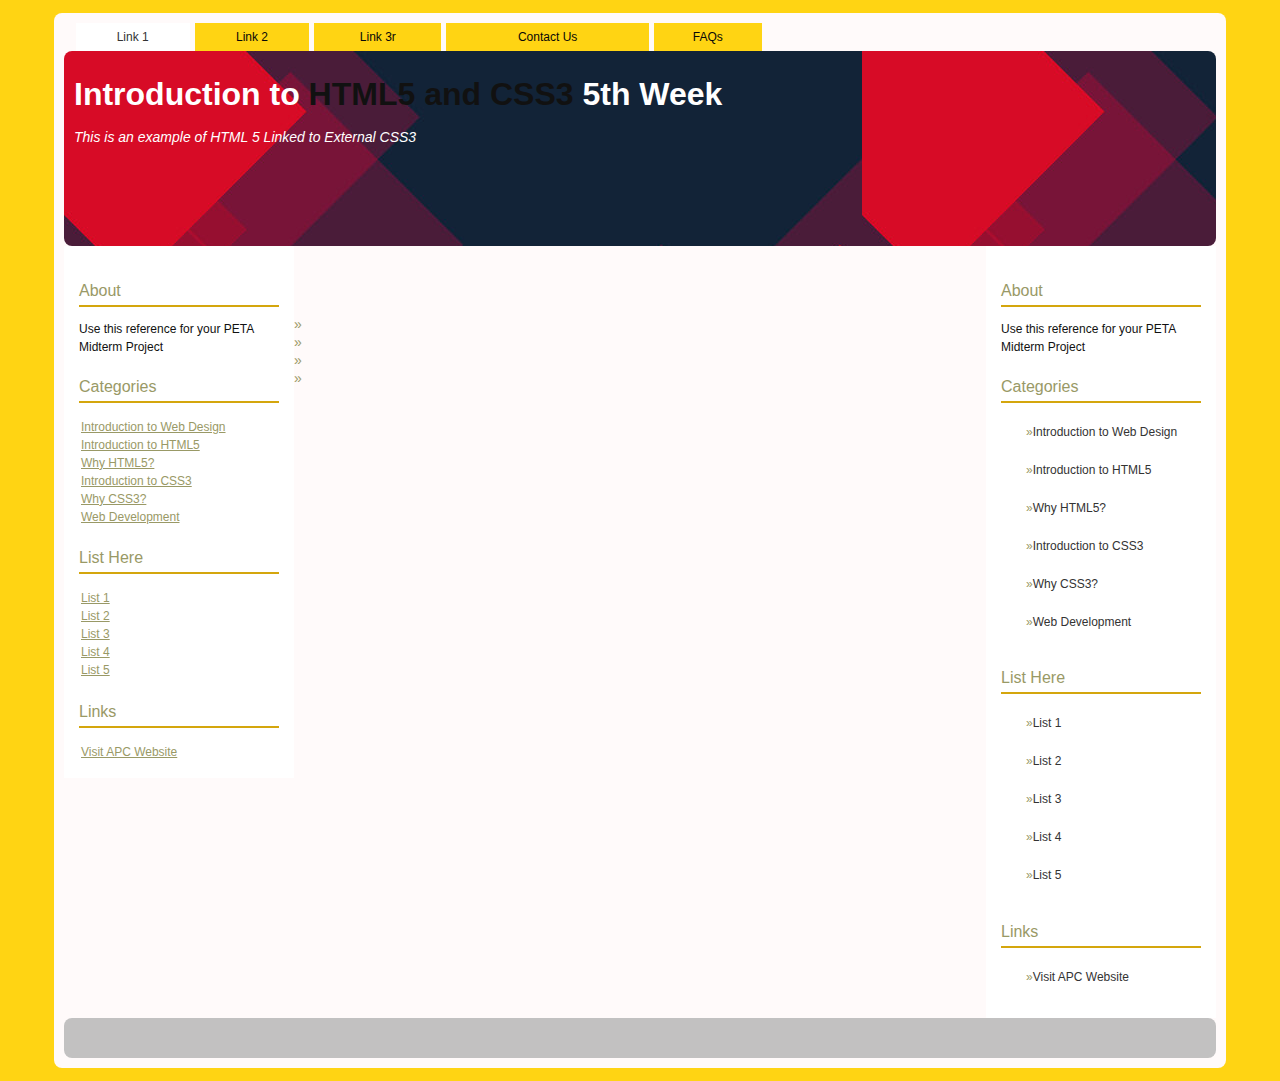
==== index.html @ c83baf81 "Add files via upload" ====
<!DOCTYPE html>
<html lang="en">
<head>
    <meta charset="UTF-8">
    <meta http-equiv="X-UA-Compatible" content="IE=edge">
    <meta name="viewport" content="width=device-width, initial-scale=1.0">
    <title>Document</title>
    <link rel="stylesheet" href="style.css">
</head>
<body>
<!--start wrapper ADDED-->

<div id="wrapper">
<!--start body-->

<div id="body">
<!--start header/banner-->
<!--Menu-->
<!--End of Menu-->
<ul id="topnav">
    <li><a class="active">Link 1</a></li>
    <li><a href="#">Link 2</a></li>
    <li><a href="#">Link 3r</a></li>
    <li><a href="#">Contact Us</a></li>
    <li><a href="#">FAQs</a></li>
</ul>
<div id="banner">
    <h1>Introduction to <em>HTML5 and CSS3</em> 5th Week</h1>
    <p><em>This is an example of HTML 5 Linked to External CSS3</em></p>
 
</div>
<!--end of header/banner-->
    <!--Start of Sidebar-->
    <div id="sidebar">
        <h2>About</h2>
        <p>Use this reference for your PETA Midterm Project</p>
        <h2>Categories</h2>
        <ul>
            <li><a href="#">Introduction to Web Design</a></li>
            <li><a href="#">Introduction to HTML5</a></li>
            <li><a href="#">Why HTML5?</a></li>
            <li><a href="#">Introduction to CSS3</a></li>
            <li><a href="#">Why CSS3?</a></li>
            <li><a href="#">Web Development</a></li>
        </ul>
        <h2>List Here</h2>
        <ul>
            <li><a href="#">List 1</a></li>
            <li><a href="#">List 2</a></li>
            <li><a href="#">List 3</a></li>
            <li><a href="#">List 4</a></li>
            <li><a href="#">List 5</a></li>
        </ul>
        <h2>Links</h2>
        <ul>
            <li><a href="#">Visit APC Website</a></li>
        </ul>
    </div>
    <div id="sidebar-left">
        <h2>About</h2>
        <p>Use this reference for your PETA Midterm Project</p>
        <h2>Categories</h2>
        <ul>
            <li><a href="#">Introduction to Web Design</a></li>
            <li><a href="#">Introduction to HTML5</a></li>
            <li><a href="#">Why HTML5?</a></li>
            <li><a href="#">Introduction to CSS3</a></li>
            <li><a href="#">Why CSS3?</a></li>
            <li><a href="#">Web Development</a></li>
        </ul>
        <h2>List Here</h2>
        <ul>
            <li><a href="#">List 1</a></li>
            <li><a href="#">List 2</a></li>
            <li><a href="#">List 3</a></li>
            <li><a href="#">List 4</a></li>
            <li><a href="#">List 5</a></li>
        </ul>
        <h2>Links</h2>
        <ul>
            <li><a href="#">Visit APC Website</a></li>
        </ul>
    </div>
    
    <!--end of Sidebar-->
    <!--Start of Container-->
    <div id="container">
        <!--start of content-->
        <div id="content">
            <!--start of item-->
            <div class="item">
                <h1></h1>
                <p></p>              
                <blockquote><p></p></blockquote>
                <ul>
                    <li></li>
                    <li></li>
                    <li></li>
                    <li></li>
                </ul>
            </div>
            <!--Another list of Item-->
            <div class="item">
            </div>
            <!--End of List of Item-->
            <!--end of item-->
        </div>
        <!--end of content-->
    </div>
    <!--End of Container-->
</div>
<!--End of Body-->
<!--Start of Footer-->
<div id="footer">
    <p></p>
</div>
<!--End of Footer-->
</div>
<!--End of Wrapper-->
</body>
</html>
---- style.css ----
body {
    background: rgb(255, 212, 19);
    color: #111;
    margin: 0;
    font-family: 'Open Sans', sans-serif;
    font-size: 14px;
    line-height: 18px;
}
h1 {
    font-size: 20px;
    line-height: 24px;
}
h2 {
    font-size: 18px;
    line-height: 22px;
}
h3 {
    font-size: 16px;
    line-height: 20px;
}
a {
    background-color: inherit;
    color: #996;
}
blockquote {
    background-color: inherit;
    color: rgb(117, 98, 12);
    font: italic 15px "Time New Roman", serif;
    border-left: 10px solid rgb(255, 212, 19);
    padding: 2px 15px;
}
#wrapper {
    background: rgb(255, 250, 250);
    padding: 10px;
    margin: 1% auto;
    width: 90%;
    border-radius: 8px;
}
#banner {
    position: relative;
    padding: 10px;
    height: 175px;
    border: 0px;
    color: #fff;
    background-image: url(bg-banner.jpg);
    border-radius: 8px;
}
#banner h1 {
    font-size: 32px;
}
#banner h1 em {
    font-style: normal;
    text-decoration: none;
    color: #111;
}
ul#topnav {
    list-style-type: none;
    margin: 0 0 0 1%;
    display: table;
    padding: 0;
    width: 60%;
    position: top;
    bottom: 0;
}
ul#topnav li {
    display: table-cell;
    text-align: center;
}
ul#topnav li a {
background-color: rgb(255, 212, 19);
    color: rgb(8, 8, 8);
    border: none;
    display: block;
    margin-right: 5px;
    padding: 5px 0px;
    text-decoration: none;
    font-size: 12px;
}
ul#topnav li a.active,
ul#topnav li a.active:hover {
    background: #fff;
    color: #333;
}
ul#topnav li a:hover {
    background: #cc9;
    color: #111;
}
#sidebar {
    background: #fff;
    float: right;
    width: 200px;
    padding: 15px;
    font-size: 12px;
}
#sidebar-left {
    background: #fff;
    float: left;
    width: 200px;
    padding: 15px;
    font-size: 12px;
}


#sidebar h2 {
    background-color: inherit;
    color: #996;
    font:  normal 16px Arial, sans-serif;
    border-bottom: 2px solid rgb(212, 166, 13);
    padding:  8px 0 5px 0;
}
#sidebar-left h2 {
    background-color: inherit;
    color: #996;
    font:  normal 16px Arial, sans-serif;
    border-bottom: 2px solid rgb(212, 166, 13);
    padding:  8px 0 5px 0;
}

#sidebar ul {
    list-style: none;
    padding: 2px;
    margin: 0;
}
#sidebar-left ul {
    list-style: none;
    padding: 2px;
    margin: 0;
}

#sidebar ul li {
    list-style-position: inside;
    padding: 0 0 10px 20px;
    text-indent: 1px;
}

#sidebar ul li a {
    background-color: inherit;
    color: #333;
    text-decoration: none;
    padding: 5px 2px;
    display: block;
}

#sidebar ul li a:hover {
    background-color: #cc9;
    color: #fff;
}

#sidebar ul li a::before {
    content: "\00BB";
    color: #996;
}

#content {
    text-align:left;
    padding: 20px;
    margin-right: 245px;
}

#content h1 {
    font: normal 18px Arial, sans-serif;
}
#content ul li::before {
    content: "\00BB";
    color: #996;
}
#content ul {
    list-style: none;
}
#footer {
    padding: 10px;
    height: 20px;
    color: #333;
    font-size: 12px;
    background: #c2c1c1;
    clear: both;
    border-radius: 8px;
}
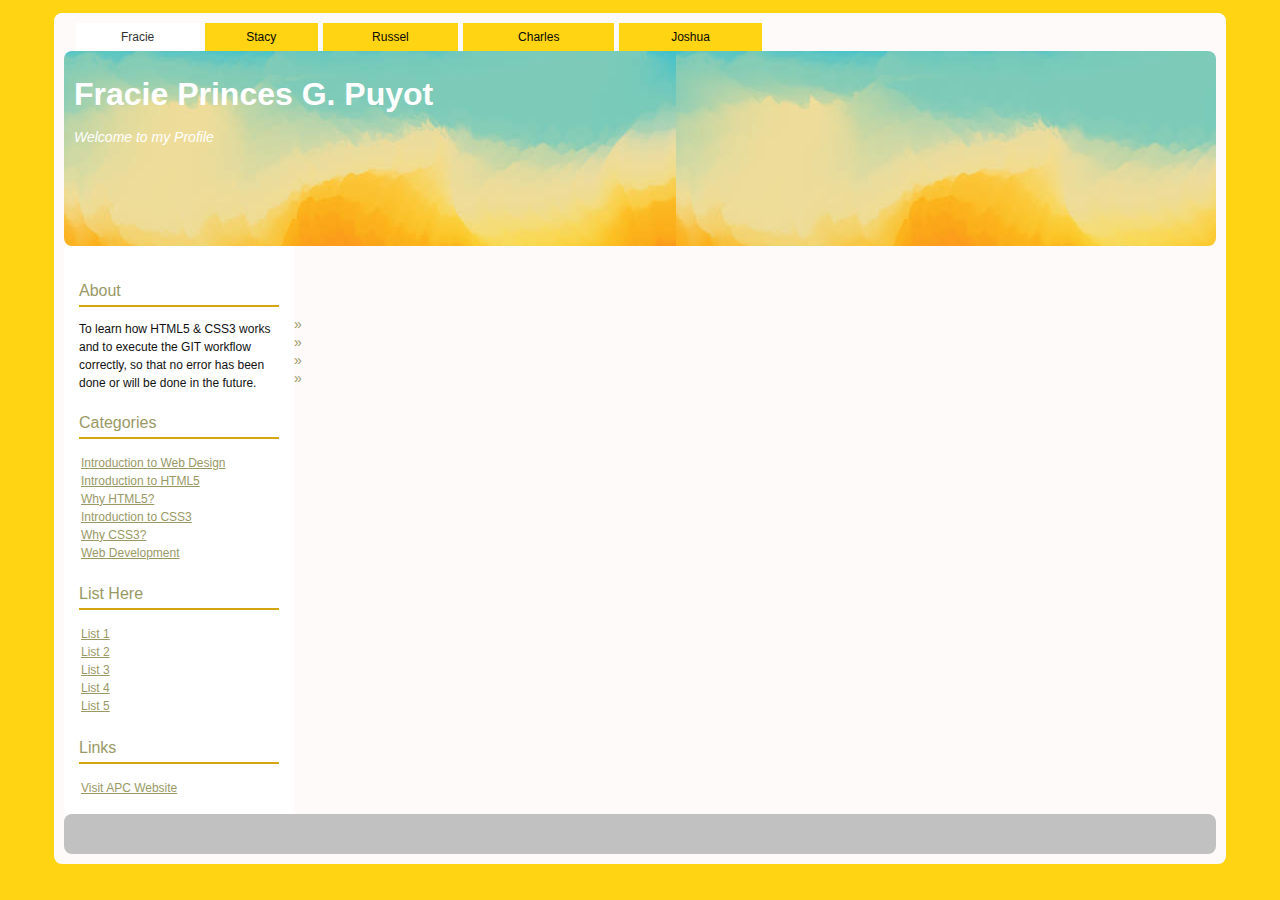
==== commit 09c64b1c: "This is the updated file" ====
--- a/index.html
+++ b/index.html
@@ -18,22 +18,24 @@
 <!--Menu-->
 <!--End of Menu-->
 <ul id="topnav">
-    <li><a class="active">Link 1</a></li>
-    <li><a href="#">Link 2</a></li>
-    <li><a href="#">Link 3r</a></li>
-    <li><a href="#">Contact Us</a></li>
-    <li><a href="#">FAQs</a></li>
+    <li><a class="active">Fracie</a></li>
+    <li><a href="#">Stacy</a></li>
+    <li><a href="#">Russel</a></li>
+    <li><a href="#">Charles</a></li>
+    <li><a href="#">Joshua</a></li>
 </ul>
 <div id="banner">
-    <h1>Introduction to <em>HTML5 and CSS3</em> 5th Week</h1>
-    <p><em>This is an example of HTML 5 Linked to External CSS3</em></p>
+    <h1>Fracie Princes G. Puyot</h1>
+    <p><em>Welcome to my Profile</em></p>
  
 </div>
 <!--end of header/banner-->
     <!--Start of Sidebar-->
-    <div id="sidebar">
+    <div id="sidebar-left">
         <h2>About</h2>
-        <p>Use this reference for your PETA Midterm Project</p>
+        <p>To learn how HTML5 & CSS3 works
+            and to execute the GIT workflow correctly,
+            so that no error has been done or will be done in the future.</p>
         <h2>Categories</h2>
         <ul>
             <li><a href="#">Introduction to Web Design</a></li>
@@ -53,32 +55,7 @@
         </ul>
         <h2>Links</h2>
         <ul>
-            <li><a href="#">Visit APC Website</a></li>
-        </ul>
-    </div>
-    <div id="sidebar-left">
-        <h2>About</h2>
-        <p>Use this reference for your PETA Midterm Project</p>
-        <h2>Categories</h2>
-        <ul>
-            <li><a href="#">Introduction to Web Design</a></li>
-            <li><a href="#">Introduction to HTML5</a></li>
-            <li><a href="#">Why HTML5?</a></li>
-            <li><a href="#">Introduction to CSS3</a></li>
-            <li><a href="#">Why CSS3?</a></li>
-            <li><a href="#">Web Development</a></li>
-        </ul>
-        <h2>List Here</h2>
-        <ul>
-            <li><a href="#">List 1</a></li>
-            <li><a href="#">List 2</a></li>
-            <li><a href="#">List 3</a></li>
-            <li><a href="#">List 4</a></li>
-            <li><a href="#">List 5</a></li>
-        </ul>
-        <h2>Links</h2>
-        <ul>
-            <li><a href="#">Visit APC Website</a></li>
+            <li><a href="https://apc.edu.ph/">Visit APC Website</a></li>
         </ul>
     </div>
     
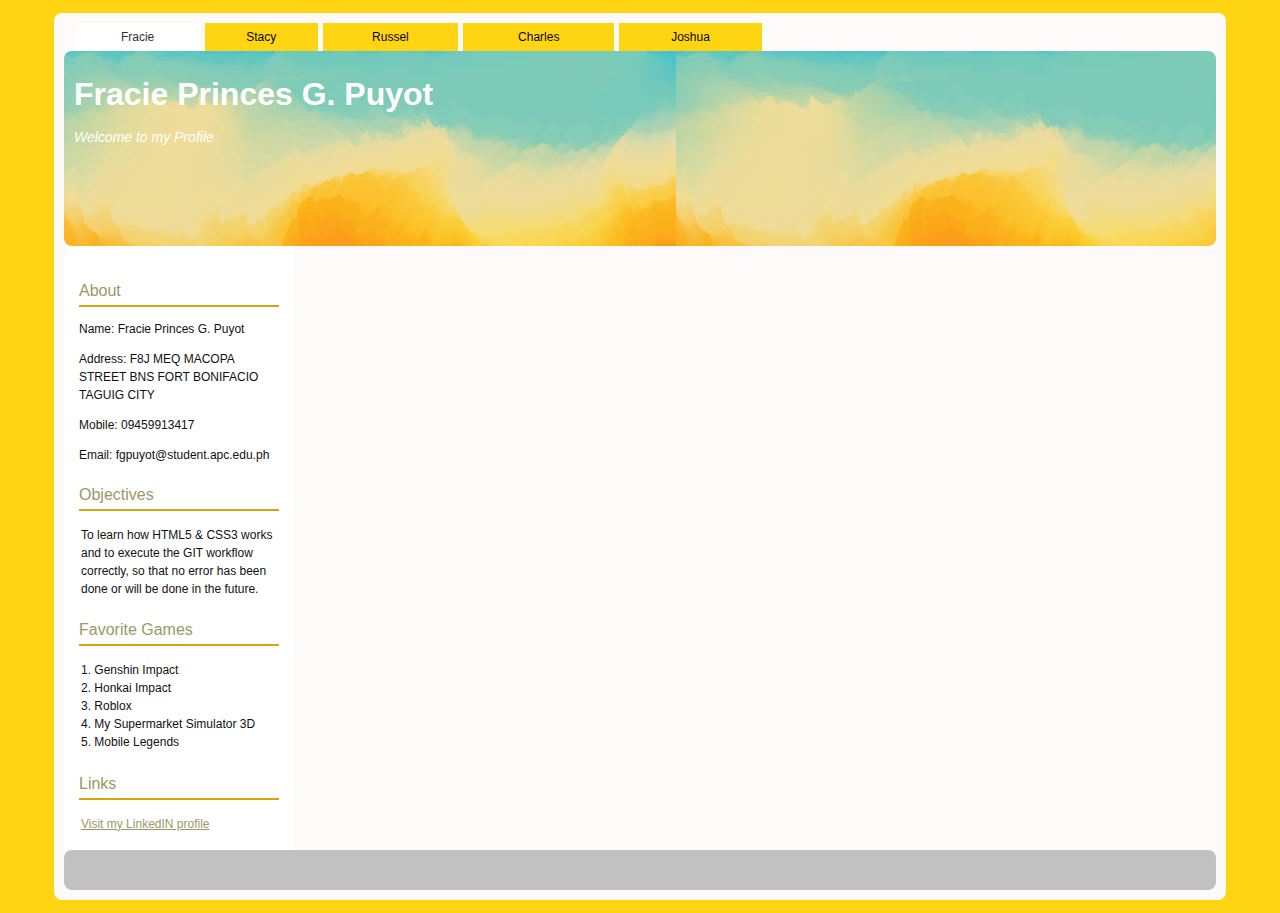
==== commit 0f20e243: "Update index.html" ====
--- a/index.html
+++ b/index.html
@@ -9,10 +9,10 @@
 </head>
 <body>
 <!--start wrapper ADDED-->
-
+ 
 <div id="wrapper">
 <!--start body-->
-
+ 
 <div id="body">
 <!--start header/banner-->
 <!--Menu-->
@@ -33,32 +33,33 @@
     <!--Start of Sidebar-->
     <div id="sidebar-left">
         <h2>About</h2>
-        <p>To learn how HTML5 & CSS3 works
-            and to execute the GIT workflow correctly,
-            so that no error has been done or will be done in the future.</p>
-        <h2>Categories</h2>
+        <p>Name: Fracie Princes G. Puyot</p>
+        <p>Address: F8J MEQ MACOPA STREET BNS FORT BONIFACIO TAGUIG CITY</p>
+        <p>Mobile: 09459913417</p>
+        <p>Email: fgpuyot@student.apc.edu.ph</p>
+ 
+        <h2>Objectives</h2>
         <ul>
-            <li><a href="#">Introduction to Web Design</a></li>
-            <li><a href="#">Introduction to HTML5</a></li>
-            <li><a href="#">Why HTML5?</a></li>
-            <li><a href="#">Introduction to CSS3</a></li>
-            <li><a href="#">Why CSS3?</a></li>
-            <li><a href="#">Web Development</a></li>
+            <li>To learn how HTML5 & CSS3 works
+                and to execute the GIT workflow correctly,
+                so that no error has been done or will be done in the future.</li>
+ 
         </ul>
-        <h2>List Here</h2>
+        <h2>Favorite Games</h2>
         <ul>
-            <li><a href="#">List 1</a></li>
-            <li><a href="#">List 2</a></li>
-            <li><a href="#">List 3</a></li>
-            <li><a href="#">List 4</a></li>
-            <li><a href="#">List 5</a></li>
+            <li>1. Genshin Impact</li>
+            <li>2. Honkai Impact</li>
+            <li>3. Roblox</li>
+            <li>4. My Supermarket Simulator 3D</li>
+            <li>5. Mobile Legends</li>
+ 
         </ul>
         <h2>Links</h2>
         <ul>
-            <li><a href="https://apc.edu.ph/">Visit APC Website</a></li>
+            <li><a href="www.linkedin.com/in/fracie-princes-puyot-0a8729286">Visit my LinkedIN profile</a></li>
         </ul>
     </div>
-    
+   
     <!--end of Sidebar-->
     <!--Start of Container-->
     <div id="container">
@@ -70,10 +71,8 @@
                 <p></p>              
                 <blockquote><p></p></blockquote>
                 <ul>
-                    <li></li>
-                    <li></li>
-                    <li></li>
-                    <li></li>
+ 
+ 
                 </ul>
             </div>
             <!--Another list of Item-->
@@ -95,4 +94,4 @@
 </div>
 <!--End of Wrapper-->
 </body>
-</html>+</html>
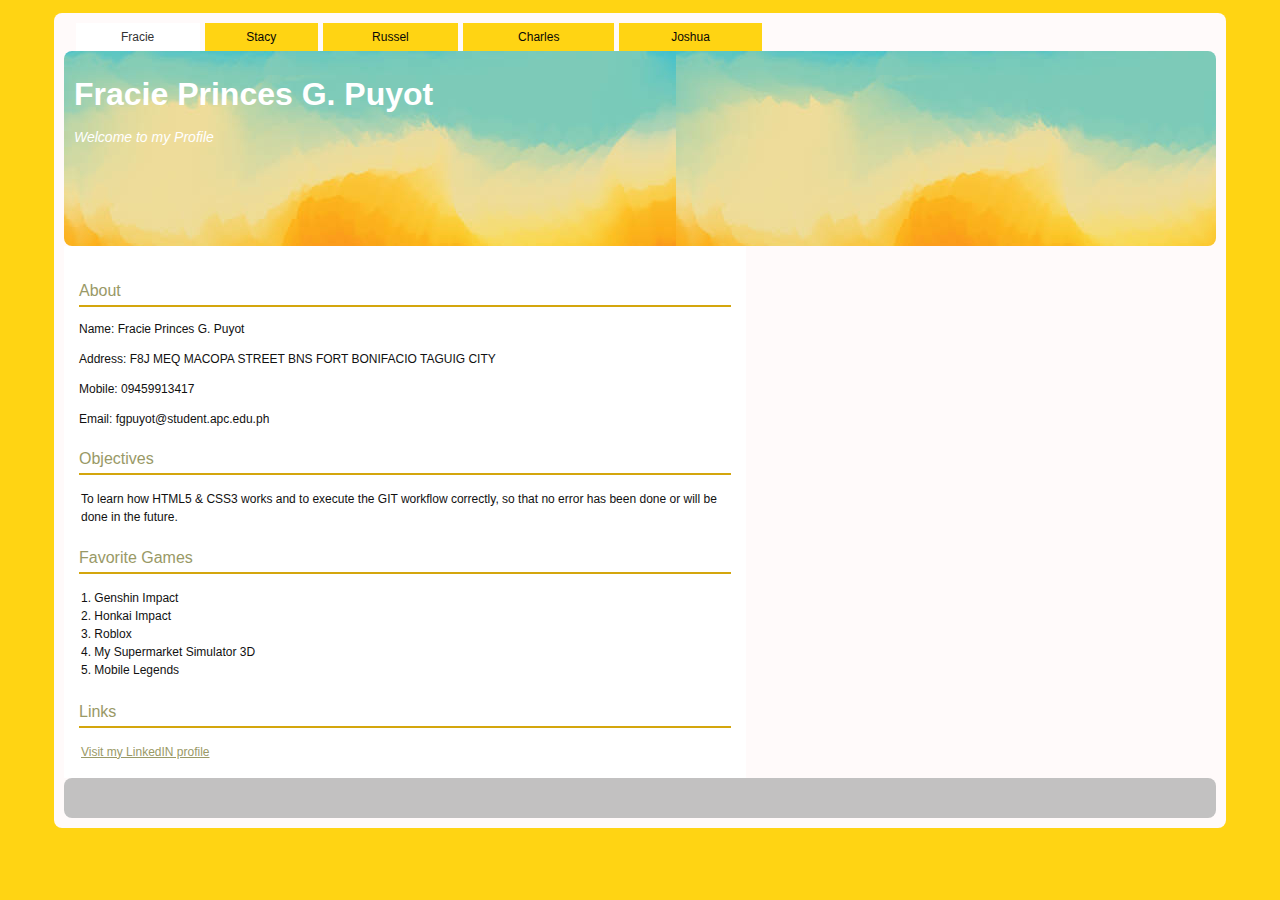
==== commit 9308b8db: "This is the updated files" ====
--- a/index.html
+++ b/index.html
@@ -5,7 +5,7 @@
     <meta http-equiv="X-UA-Compatible" content="IE=edge">
     <meta name="viewport" content="width=device-width, initial-scale=1.0">
     <title>Document</title>
-    <link rel="stylesheet" href="style.css">
+    <link rel="stylesheet" href="stylefr.css">
 </head>
 <body>
 <!--start wrapper ADDED-->
@@ -19,10 +19,10 @@
 <!--End of Menu-->
 <ul id="topnav">
     <li><a class="active">Fracie</a></li>
-    <li><a href="#">Stacy</a></li>
-    <li><a href="#">Russel</a></li>
-    <li><a href="#">Charles</a></li>
-    <li><a href="#">Joshua</a></li>
+    <li><a href="stacey.html">Stacy</a></li>
+    <li><a href="Russel.html">Russel</a></li>
+    <li><a href="Charles.html">Charles</a></li>
+    <li><a href="Joshua.html">Joshua</a></li>
 </ul>
 <div id="banner">
     <h1>Fracie Princes G. Puyot</h1>
--- a/stylefr.css
+++ b/stylefr.css
@@ -0,0 +1,180 @@
+body {
+    background: rgb(255, 212, 19);
+    color: #111;
+    margin: 0;
+    font-family: 'Open Sans', sans-serif;
+    font-size: 14px;
+    line-height: 18px;
+}
+h1 {
+    font-size: 20px;
+    line-height: 24px;
+}
+h2 {
+    font-size: 18px;
+    line-height: 22px;
+}
+h3 {
+    font-size: 16px;
+    line-height: 20px;
+}
+a {
+    background-color: inherit;
+    color: #996;
+}
+blockquote {
+    background-color: inherit;
+    color: rgb(117, 98, 12);
+    font: italic 15px "Time New Roman", serif;
+    border-left: 10px solid rgb(255, 212, 19);
+    padding: 2px 15px;
+}
+#wrapper {
+    background: rgb(255, 250, 250);
+    padding: 10px;
+    margin: 1% auto;
+    width: 90%;
+    border-radius: 8px;
+}
+#banner {
+    position: relative;
+    padding: 10px;
+    height: 175px;
+    border: 0px;
+    color: #fff;
+    background-image: url(bg-banner.jpg);
+    border-radius: 8px;
+}
+#banner h1 {
+    font-size: 32px;
+}
+#banner h1 em {
+    font-style: normal;
+    text-decoration: none;
+    color: #111;
+}
+ul#topnav {
+    list-style-type: none;
+    margin: 0 0 0 1%;
+    display: table;
+    padding: 0;
+    width: 60%;
+    position: top;
+    bottom: 0;
+}
+ul#topnav li {
+    display: table-cell;
+    text-align: center;
+}
+ul#topnav li a {
+background-color: rgb(255, 212, 19);
+    color: rgb(8, 8, 8);
+    border: none;
+    display: block;
+    margin-right: 5px;
+    padding: 5px 0px;
+    text-decoration: none;
+    font-size: 12px;
+}
+ul#topnav li a.active,
+ul#topnav li a.active:hover {
+    background: #fff;
+    color: #333;
+}
+ul#topnav li a:hover {
+    background: #cc9;
+    color: #111;
+}
+#sidebar {
+    background: #fff;
+    float: right;
+    width: 200px;
+    padding: 15px;
+    font-size: 12px;
+}
+#sidebar-left {
+    background: #fff;
+    float: left;
+    width: 652px;
+    padding: 15px;
+    font-size: 12px;
+}
+
+
+#sidebar h2 {
+    background-color: inherit;
+    color: #996;
+    font:  normal 16px Arial, sans-serif;
+    border-bottom: 2px solid rgb(212, 166, 13);
+    padding:  8px 0 5px 0;
+}
+#sidebar-left h2 {
+    background-color: inherit;
+    color: #996;
+    font:  normal 16px Arial, sans-serif;
+    border-bottom: 2px solid rgb(212, 166, 13);
+    padding:  8px 0 5px 0;
+}
+
+#sidebar ul {
+    list-style: none;
+    padding: 2px;
+    margin: 0;
+}
+#sidebar-left ul {
+    list-style: none;
+    padding: 2px;
+    margin: 0;
+}
+
+#sidebar ul li {
+    list-style-position: inside;
+    padding: 0 0 10px 20px;
+    text-indent: 1px;
+}
+
+#sidebar ul li a {
+    background-color: inherit;
+    color: #333;
+    text-decoration: none;
+    padding: 5px 2px;
+    display: block;
+}
+
+#sidebar ul li a:hover {
+    background-color: #cc9;
+    color: #fff;
+}
+
+#sidebar ul li a::before {
+    content: "\00BB";
+    color: #996;
+}
+
+#content {
+    text-align:left;
+    padding: 20px;
+    margin-right: 245px;
+}
+
+#content h1 {
+    font: normal 18px Arial, sans-serif;
+}
+#content ul li::before {
+    content: "\00BB";
+    color: #996;
+}
+#content ul {
+    list-style: none;
+}
+#footer {
+    padding: 10px;
+    height: 20px;
+    color: #333;
+    font-size: 12px;
+    background: #c2c1c1;
+    clear: both;
+    border-radius: 8px;
+}
+
+
